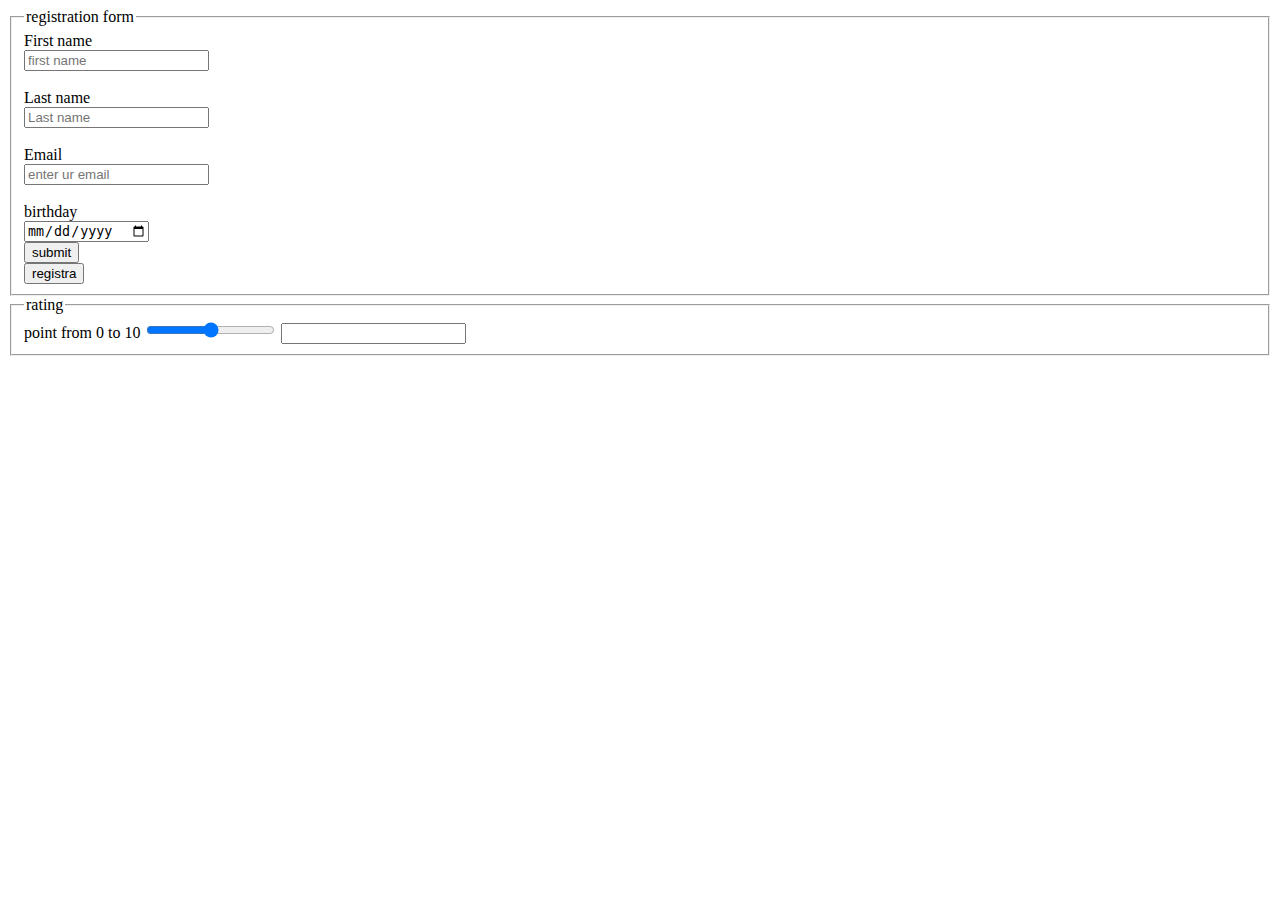
==== index1.html @ 331bf72f "html registration form" ====
<!DOCTYPE html>
<html lang="en">
<head>
    <meta charset="UTF-8">
    <meta http-equiv="X-UA-Compatible" content="IE=edge">
    <meta name="viewport" content="width=device-width, initial-scale=1.0">
    <title>html form practice</title>
</head>
<body>
<div id="main">
    <form action="www.murarireddy108@gmail.com" method="get">
        <fieldset>
            <legend>registration form</legend>
            <label for="fname">First name</label><br/>
            <input type="text"id="fname"name="fname" placeholder="first name" required="required">
            <br/><br/>
            <label for="lname">Last name</label><br/>
            <input type="text"id="lname"name="lname"placeholder="Last name" required="required">
            <br/><br/>
            <label for="mail">Email</label><br/>
            <input type="text" id="mail" name="mail" placeholder="enter ur email"required="required">
            <br/><br/>
            <label for="day">birthday</label>
            <br>
            <input type="date"id="day"name="day"><br>
            <button id="btn">submit</button>
            <br/>
            <input type="submit" value="registra">
        </fieldset>
        <fieldset>
            <legend>rating</legend>
            <label for="points">point from 0 to 10</label>
            <input type="range" id="points" name="points" step="0.1" min="0"
            max="10"onchange='updatetex(this.value)'>
            <input type="number" id="textinput"name="textinput">
        </fieldset>
    </form>
</div>  
</body>
</html>
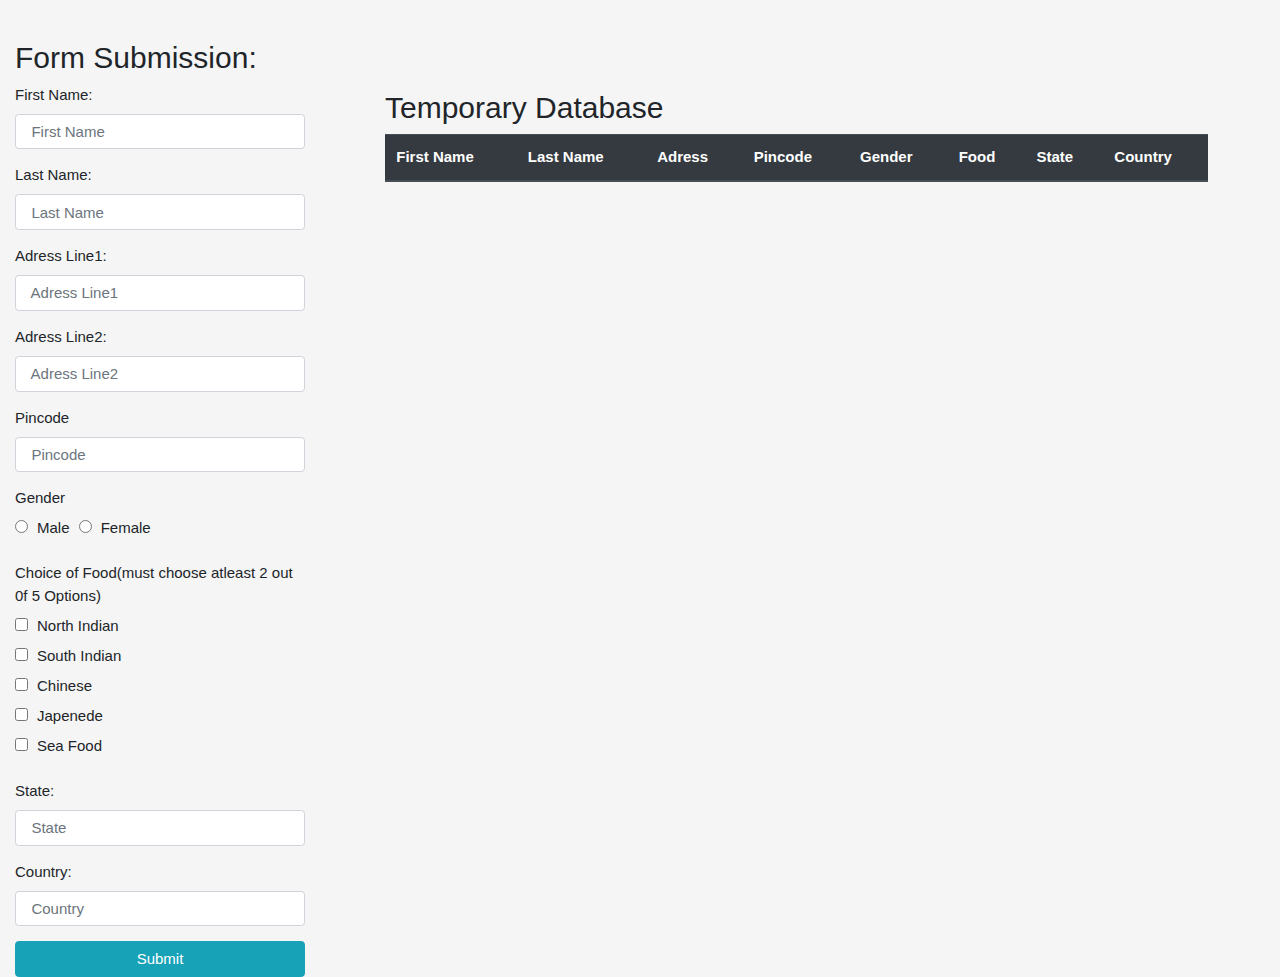
==== commit 20579610: "form submission ,dom" ====
--- a/index1.html
+++ b/index1.html
@@ -4,37 +4,84 @@
     <meta charset="UTF-8">
     <meta http-equiv="X-UA-Compatible" content="IE=edge">
     <meta name="viewport" content="width=device-width, initial-scale=1.0">
-    <title>html form practice</title>
+    <title>Form Submission</title>
+    <link rel="stylesheet" href="style.css">
+    <link rel="stylesheet" href="https://maxcdn.bootstrapcdn.com/bootstrap/4.5.2/css/bootstrap.min.css">
+    <link href="https://cdn.jsdelivr.net/npm/bootstrap@5.1.1/dist/css/bootstrap.min.css" rel="stylesheet" integrity="sha384-F3w7mX95PdgyTmZZMECAngseQB83DfGTowi0iMjiWaeVhAn4FJkqJByhZMI3AhiU" crossorigin="anonymous">
 </head>
-<body>
-<div id="main">
-    <form action="www.murarireddy108@gmail.com" method="get">
-        <fieldset>
-            <legend>registration form</legend>
-            <label for="fname">First name</label><br/>
-            <input type="text"id="fname"name="fname" placeholder="first name" required="required">
-            <br/><br/>
-            <label for="lname">Last name</label><br/>
-            <input type="text"id="lname"name="lname"placeholder="Last name" required="required">
-            <br/><br/>
-            <label for="mail">Email</label><br/>
-            <input type="text" id="mail" name="mail" placeholder="enter ur email"required="required">
-            <br/><br/>
-            <label for="day">birthday</label>
-            <br>
-            <input type="date"id="day"name="day"><br>
-            <button id="btn">submit</button>
-            <br/>
-            <input type="submit" value="registra">
-        </fieldset>
-        <fieldset>
-            <legend>rating</legend>
-            <label for="points">point from 0 to 10</label>
-            <input type="range" id="points" name="points" step="0.1" min="0"
-            max="10"onchange='updatetex(this.value)'>
-            <input type="number" id="textinput"name="textinput">
-        </fieldset>
-    </form>
-</div>  
+<body style="background-color:rgb(245, 245, 245);">
+    <div class="box">
+        <div class="container-fluid">
+            <div class="row">
+            <form class="col-3 col-lg-3 col-sm-3 col-md-3 form" onsubmit="event.preventDefault();onFormSubmit();"id="form">
+                <h2>Form Submission:</h2>
+                <div class="form-group">
+                    <label for="FirstName">First Name:</label>
+                    <input type="name"  id="FirstName" class="form-control" placeholder=" First Name" name="FirstName" required>
+                  </div>
+                  <div class="form-group">
+                    <label for="LastName">Last Name:</label>
+                    <input type="name"  id="LastName" class="form-control" placeholder=" Last Name" name="LastName" required>
+                  </div>
+                  <div class="form-group">
+                    <label for="adressline1">Adress Line1:</label>
+                    <input type="text"  id="adressline1" class="form-control" placeholder=" Adress Line1" name="adressline1" required>
+                  </div>
+                  <div class="form-group">
+                    <label for="adressline2">Adress Line2:</label>
+                    <input type="text"  id="adressline2" class="form-control" placeholder=" Adress Line2" name="adressline2" required>
+                  </div>
+                  <div class="form-group">
+                    <label for="pincode">Pincode</label>
+                    <input type="number"  id="pincode" class="form-control" placeholder=" Pincode" name="pincode" required>
+                  </div>
+                  <div class="form-group rd">
+                    <label for="gender">Gender</label><br>
+                    <input type="radio"  id="male"   name="gender" style="margin-right: 9px;"value="Male" required><label for="male" style="margin-right: 5px;">Male</label>
+                    <input type="radio"  id="female"   name="gender" style="margin-right: 9px;"value="Female"><label for="female">Female</label>
+                  </div>
+                  <div class="form-group checkbox">
+                    <label for="checkbox">Choice of Food<span style="font-size: 15px;">(must choose atleast 2 out 0f 5 Options)</span></label><br>
+                    <input type="checkbox"  id="north"   name="north" style="margin-right: 9px;"class="food"value="North Indian"><label for="north">North Indian</label><br>
+                    <input type="checkbox"  id="south"   name="south" style="margin-right: 9px;"class="food"value="South Indian"><label for="south" >South Indian</label><br>
+                    <input type="checkbox"  id="chinese"   name="chinese" style="margin-right: 9px;"class="food" value="chinese"><label for="chinese" >Chinese</label><br>
+                    <input type="checkbox"  id="japanese"   name="japanese" style="margin-right: 9px;"class="food"value="japanese"><label for="japanese" >Japenede</label><br>
+                    <input type="checkbox"  id="sea"   name="sea" style="margin-right: 9px;"><label for="sea"class="food"value="Sea Food" >Sea Food</label><br>
+                  </div>
+                  <div class="form-group">
+                    <label for="state">State:</label>
+                    <input type="name"  id="state" class="form-control" placeholder=" State" name="state" required>
+                  </div>
+                  <div class="form-group">
+                    <label for="country">Country:</label>
+                    <input type="name"  id="country" class="form-control" placeholder=" Country" name="country" required>
+                  </div>
+                  <button type="submit" class="btn button btn-info" value="submit">Submit</button>
+
+            </form>
+            <div class="database col-8 col-lg-8 col-sm-8 col-md-8 ">
+                <h2>Temporary Database</h2>
+                <table class="table " id="t1">
+                    <thead class="thead-dark ">
+                       <tr>
+                           <th>First Name</th>
+                           <th>Last Name</th>
+                           <th>Adress</th>
+                           <th>Pincode</th>
+                           <th>Gender</th>
+                           <th>Food</th>
+                           <th>State</th>
+                           <th>Country</th>
+                       </tr> 
+                    </thead>
+                    <tbody class="tbody-light">
+                      
+                    </tbody>
+                </table>
+            </div>
+            </div>
+        </div>
+    </div>
+    <script src="script.js"></script>
 </body>
 </html>--- a/style.css
+++ b/style.css
@@ -0,0 +1,13 @@
+.button {
+  width: 100%;
+}
+* {
+  box-sizing: border-box;
+  font-size: 15px;
+}
+.box {
+  margin-top: 40px;
+}
+.database {
+  margin: 50px 40px 0px 50px;
+}
